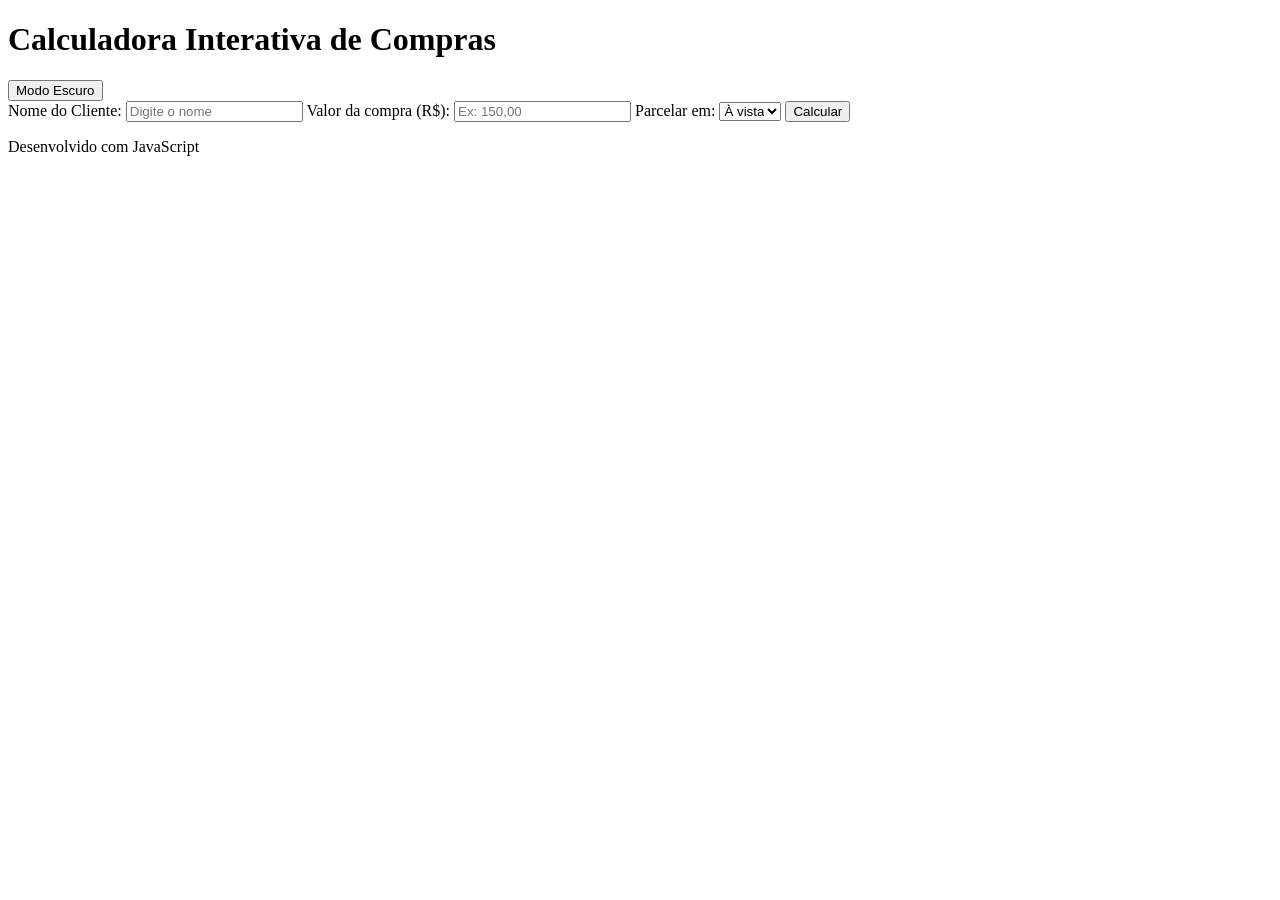
==== index.html @ 1f1bd3db "Add files via upload" ====
<!DOCTYPE html>
<html lang="en">
<head>
    <meta charset="UTF-8">
    <meta http-equiv="X-UA-Compatible" content="IE=edge">
    <meta name="viewport" content="width=device-width, initial-scale=1.0">
    <title>Calculadora Interativa de Compras</title>
    <link rel="stylesheet" href="../css/style.css">
</head>
<body>
    <div class="container">
        <header>
            <h1>Calculadora Interativa de Compras</h1>
            <button id="temaBtn" onclick="alternarTema()">Modo Escuro</button>
        </header>
        <form id="formCompra">
            <label for="nome">Nome do Cliente:</label>
            <input type="text" id="nome" placeholder="Digite o nome" required>
            
            <label for="valor">Valor da compra (R$):</label>
            <input type="number" id="valor" placeholder="Ex: 150,00" required>

            <label for="parcelas">Parcelar em: </label>
            <select id="parcelas">
                <option value="1">À vista</option>
                <option value="2">2x</option>
                <option value="3">3x</option>
                <option value="4">4x</option>
            </select>
            <button type="button" onclick="calcular()">Calcular</button>
        </form>
        <section id="resultado" class="resultado"></section>
        <footer>
            <p>Desenvolvido com JavaScript</p>
        </footer>
    </div>
    <script src="../java/script01.js"></script>
</body>
</html>
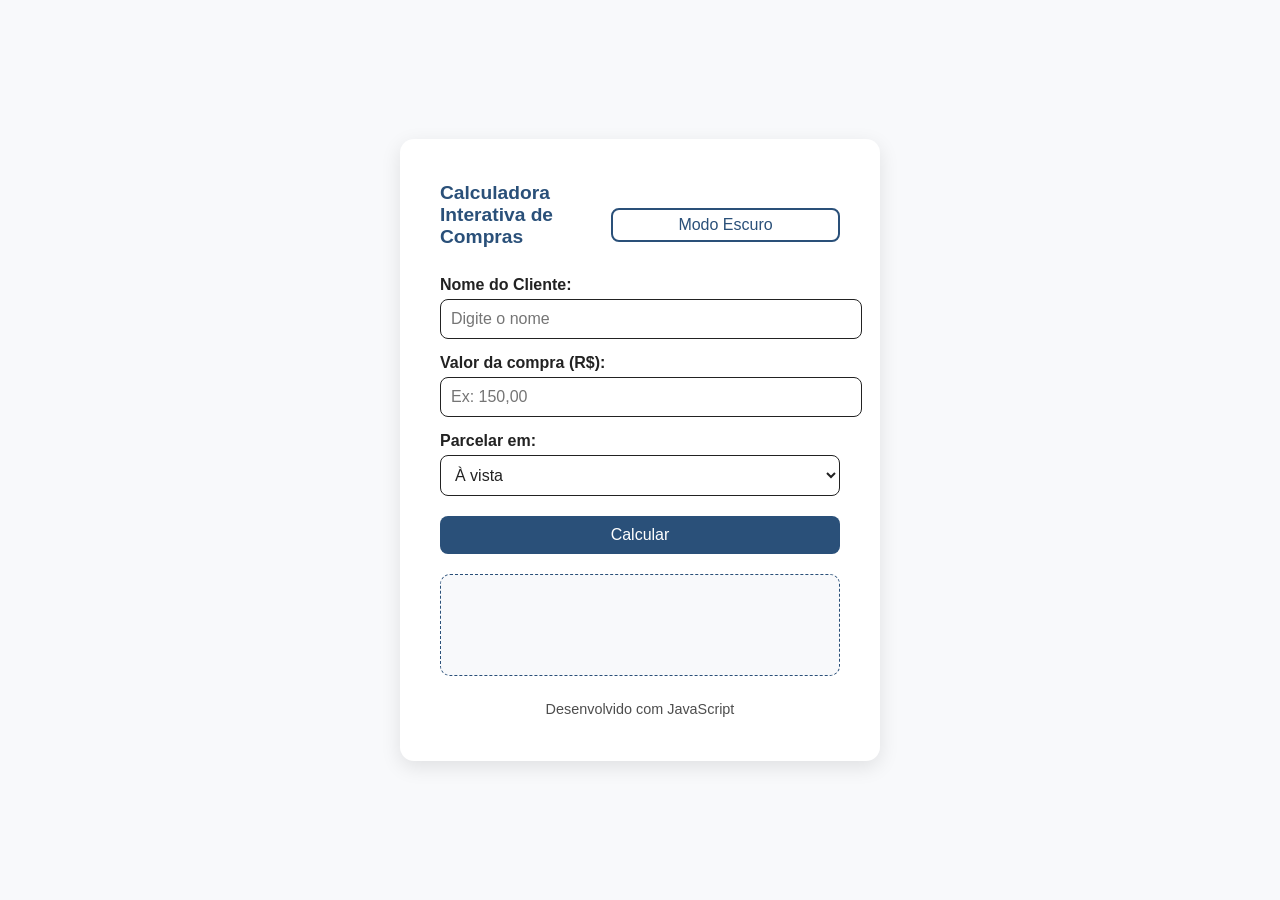
==== commit 10bfbe66: "Update index.html" ====
--- a/index.html
+++ b/index.html
@@ -5,7 +5,7 @@
     <meta http-equiv="X-UA-Compatible" content="IE=edge">
     <meta name="viewport" content="width=device-width, initial-scale=1.0">
     <title>Calculadora Interativa de Compras</title>
-    <link rel="stylesheet" href="../css/style.css">
+    <link rel="stylesheet" href="style.css">
 </head>
 <body>
     <div class="container">
@@ -34,6 +34,7 @@
             <p>Desenvolvido com JavaScript</p>
         </footer>
     </div>
-    <script src="../java/script01.js"></script>
+    <script src="script01.js"></script>
 </body>
-</html>+
+</html>
--- a/style.css
+++ b/style.css
@@ -0,0 +1,118 @@
+:root{
+    --bg-color:#f8f9fb;
+    --text-color: #222;
+    --primary-color:#2a5079;
+    --card-bg:#fff;
+    --boder-color:#cbd5e1;
+}
+
+body.dark-mode{
+    --bg-color:#1b1f27;
+    --text-color: #e6e6e6;
+    --primary-color:#4ba3ff;
+    --card-bg:#262c36;
+    --boder-color:#3c4450; 
+}
+
+body{
+    font-family: "Poppins", sans-serif;
+    background-color: var(--bg-color);
+    color: var(--text-color);
+    display: flex;
+    justify-content: center;
+    align-items: center;
+    height: 100vh;
+    margin: 0;
+    transition: all 0.3s ease;
+}
+
+.container{
+    background-color: var(--card-bg);
+    padding: 30px 40px;
+    border-radius:14px;
+    box-shadow: 0 6px 20px rgba(0,0,0,0.1);
+    width: 400px;
+    max-width: 90%;
+}
+
+header{
+display: flex;
+justify-content: space-between;
+align-items: center;
+}
+
+h1{
+    font-size: 1.2rem;
+    color: var(--primary-color);
+}
+
+#temaBtn{
+     background: none;
+     border: 2px solid var(--primary-color);
+     color: var(--primary-color);
+     padding: 6px 12px;
+     border-radius: 500;
+     cursor:pointer ;
+     font-weight: 500;
+     transition: all 0.3s;
+}
+
+#temaBtn:hover {
+background-color: var(--primary-color);
+color: #fff;
+}
+
+label{
+display: block;
+margin-top: 15px;
+font-weight: 600;
+color: var(--text-color);
+}
+
+input,select{
+width: 100%;
+padding: 10px;
+margin-top: 5px;
+border: 1px solid var(--text-color);
+border-radius: 8px;
+background-color: transparent;
+color: var(--text-color);
+font-size: 1rem;
+}
+
+button{
+    background-color: var(--primary-color);
+    color: #fff;
+    border: none;
+    border-radius: 8px;
+    padding: 10px;
+    margin-top: 20px;
+    width: 100%;
+    font-size: 1rem;
+    cursor: pointer ;
+    transition: background 0.3s;
+}
+
+button:hover{
+    background-color: #1b3655;
+}
+
+.resultado{
+    margin-top: 20px;
+    padding: 15px;
+    border-radius: 10px;
+    border: 1px dashed var(--primary-color);
+    background-color: var(--bg-color);
+    color: var(--text-color);
+    min-height: 70px;
+    text-align: left;
+    font-size: 1rem;
+}
+
+footer{
+    text-align: center;
+    margin-top: 25px;
+    font-size: 0.9rem;
+    color: var(--text-color);
+    opacity: 0.8;
+}
